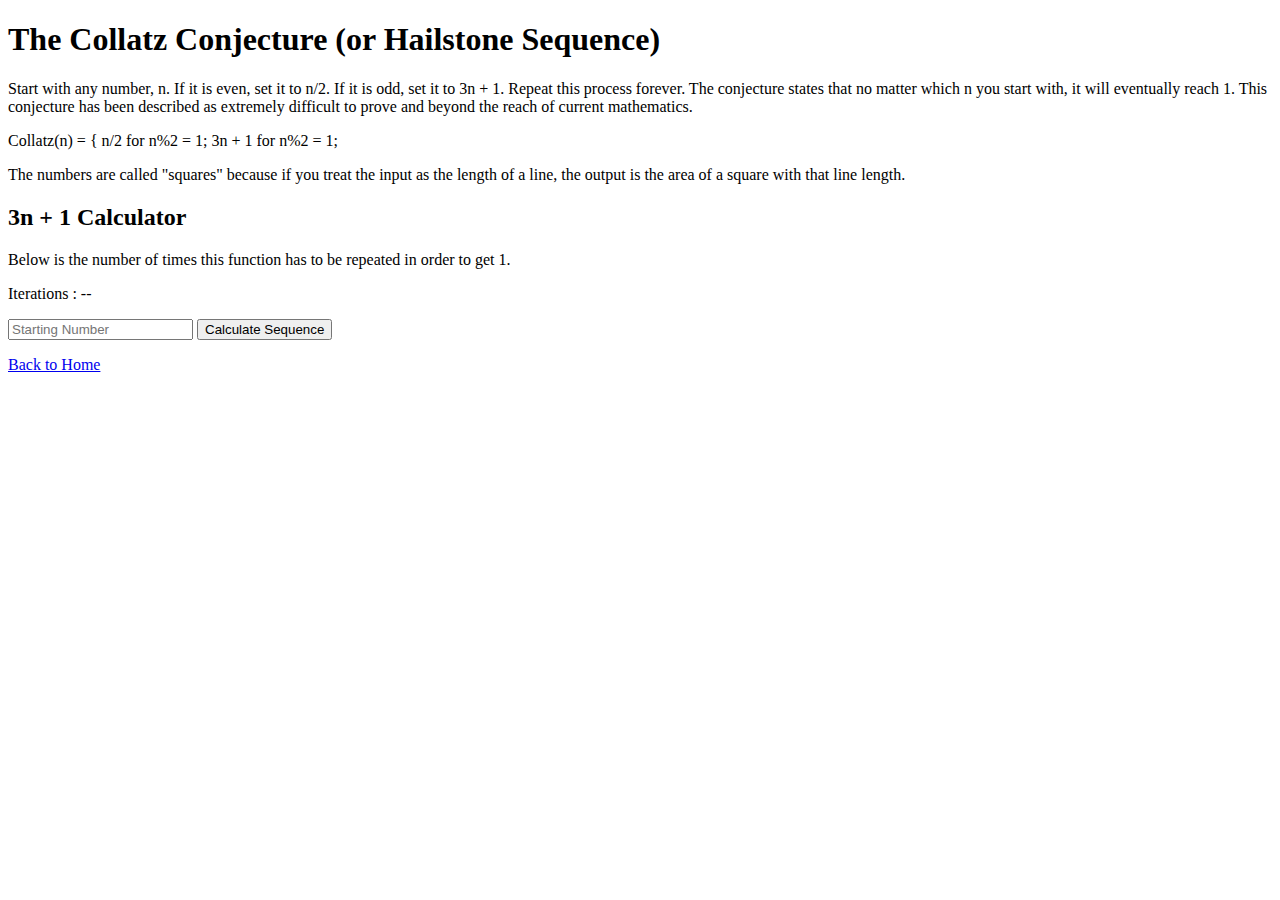
==== views/collatz.html @ edd8d191 "Added working Collatz Conjecture page" ====
<!DOCTYPE html>
<html lang="en">
<head>
	<meta charset="UTF-8">
	<meta name="viewport" content="width=device-width, initial-scale=1.0">
	<meta http-equiv="X-UA-Compatible" content="ie=edge">

	<script src="../scripts/timer.js" charset="utf-8"></script>
	<script src="../scripts/collatz.js" charset="utf-8"></script>
	<script src="https://ajax.googleapis.com/ajax/libs/jquery/3.1.1/jquery.min.js"></script>

	<title>3n + 1</title>
</head>
<body>
	<div id="collatz-content" class="content">
		<div id="collatz-header">
			<h1>The Collatz Conjecture (or Hailstone Sequence)</h1>
			<p>Start with any number, n. If it is even, set it to n/2. If it is odd, set it to 3n + 1. Repeat this process forever. The conjecture states that no matter which n you start with, it will eventually reach 1. This conjecture has been described as extremely difficult to prove and beyond the reach of current mathematics.</p>
			<p class="math">Collatz(n) = { n/2 for n%2 = 1; 3n + 1 for n%2 = 1;</p>
			<p>The numbers are called "squares" because if you treat the input as the length of a line, the output is the area of a square with that line length.</p>

			<!-- TODO: add following pics:
				3n+1 graph -->
		</div>
		<div id="collatz-calculator">
			<h2>3n + 1 Calculator</h2>
			<p>Below is the number of times this function has to be repeated in order to get 1.</p>
			<p id="collatz-iters">Iterations : --</p>
			<input type="number" id="collatz-in" min="1" step="1" placeholder="Starting Number">
			<input type="button" value="Calculate Sequence" onclick="execHail()">
			<p id="collatz-out"></p>
			<p id="collatz-time"></p>
		</div>
	</div>
	<footer>
		<a href="../index.html">Back to Home</a>
	</footer>
</body>
</html>
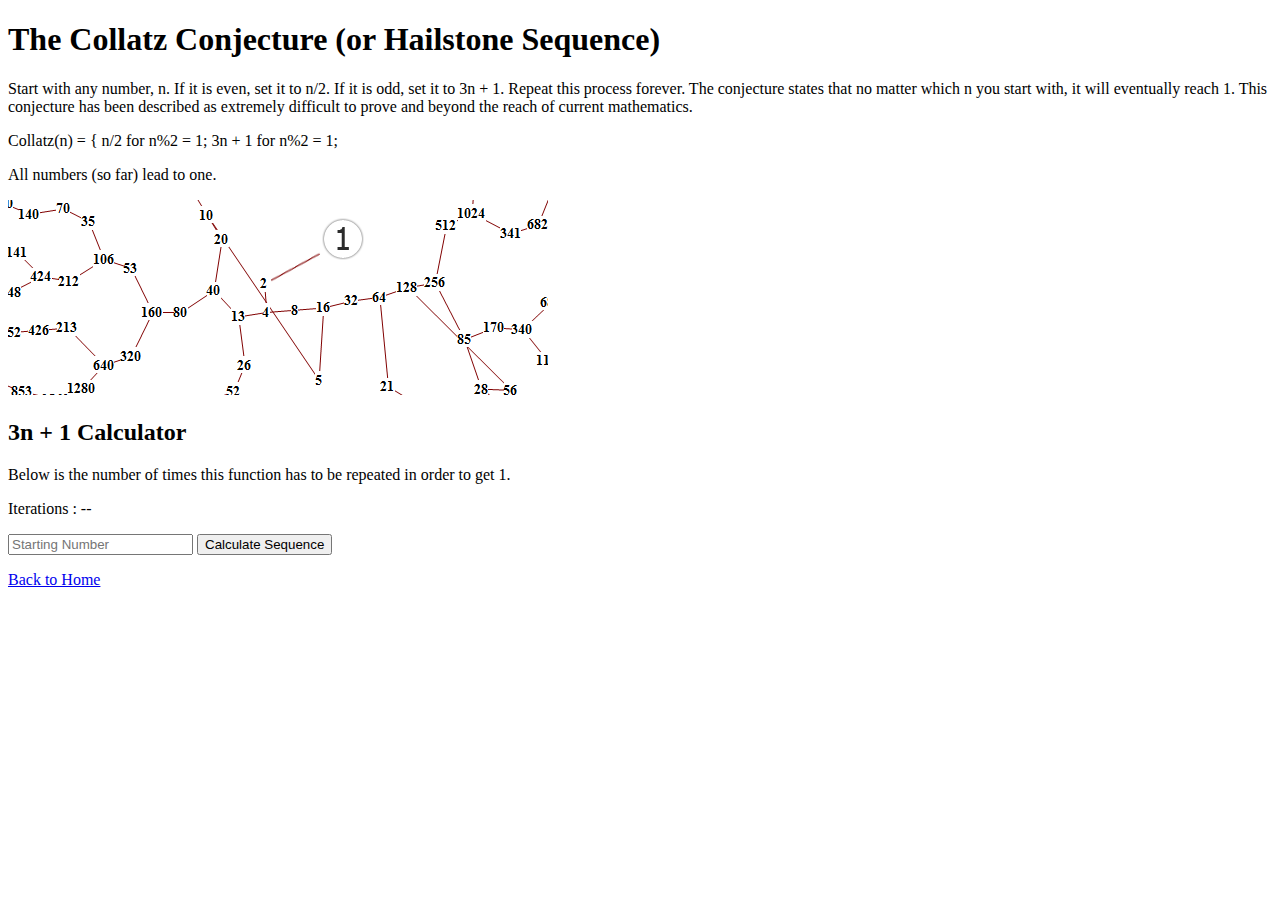
==== commit 3aceaab8: "Added pics and cited sources, started reformatting html" ====
--- a/views/collatz.html
+++ b/views/collatz.html
@@ -17,16 +17,16 @@
 			<h1>The Collatz Conjecture (or Hailstone Sequence)</h1>
 			<p>Start with any number, n. If it is even, set it to n/2. If it is odd, set it to 3n + 1. Repeat this process forever. The conjecture states that no matter which n you start with, it will eventually reach 1. This conjecture has been described as extremely difficult to prove and beyond the reach of current mathematics.</p>
 			<p class="math">Collatz(n) = { n/2 for n%2 = 1; 3n + 1 for n%2 = 1;</p>
-			<p>The numbers are called "squares" because if you treat the input as the length of a line, the output is the area of a square with that line length.</p>
+			<p>All numbers (so far) lead to one.</p>
 
-			<!-- TODO: add following pics:
-				3n+1 graph -->
+			<!-- http://www.mathblog.dk/files/2012/04/uva100header.png -->
+			<img src="../img/hailstone-web.png" alt="">
 		</div>
 		<div id="collatz-calculator">
 			<h2>3n + 1 Calculator</h2>
 			<p>Below is the number of times this function has to be repeated in order to get 1.</p>
 			<p id="collatz-iters">Iterations : --</p>
-			<input type="number" id="collatz-in" min="1" step="1" placeholder="Starting Number">
+			<input type="number" id="collatz-in" min="1" max="Number.MAX_SAFE_INTEGER" step="1" placeholder="Starting Number">
 			<input type="button" value="Calculate Sequence" onclick="execHail()">
 			<p id="collatz-out"></p>
 			<p id="collatz-time"></p>
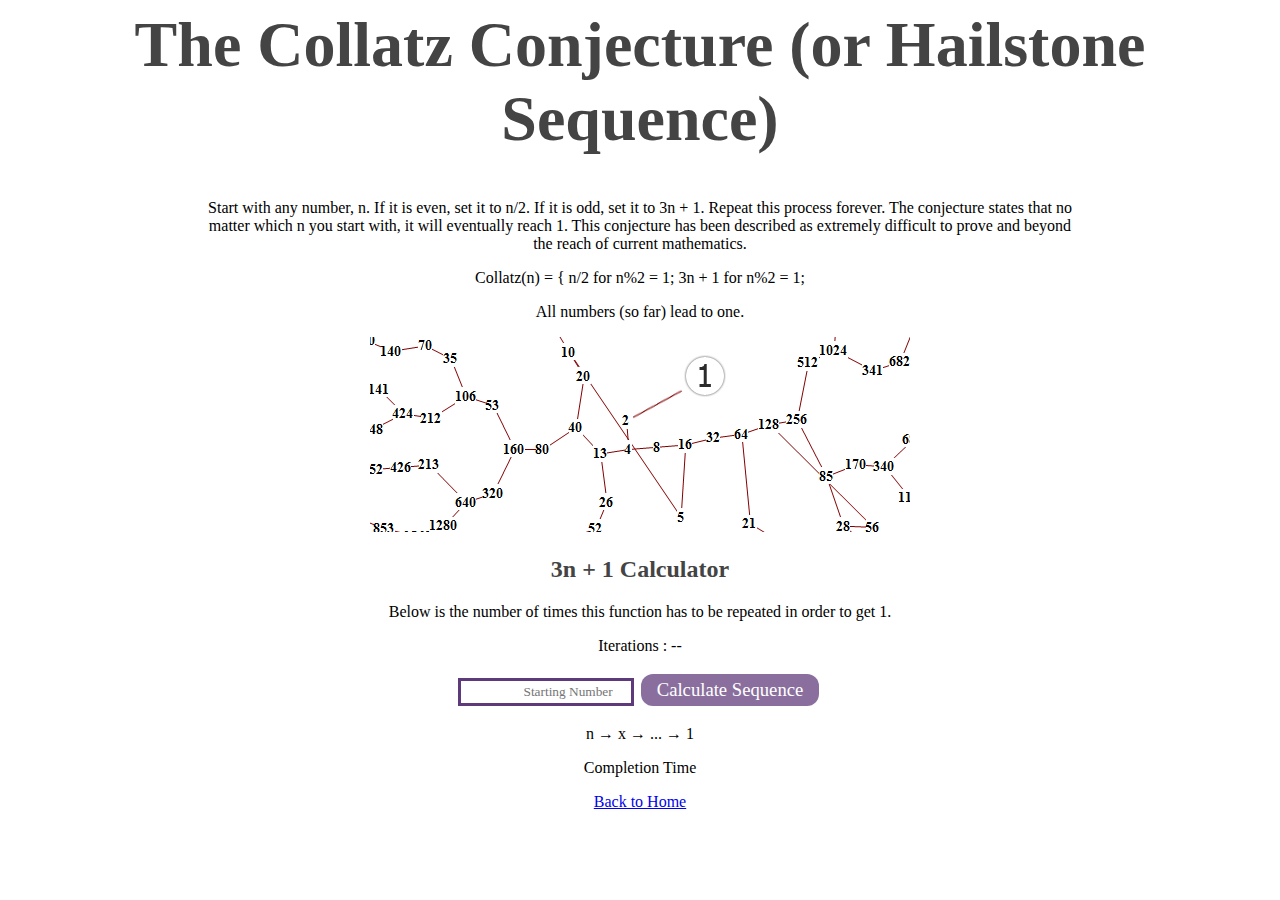
==== commit f779dfce: "Finished rewriting tables, wrapped it all up in CSS" ====
--- a/views/collatz.html
+++ b/views/collatz.html
@@ -9,28 +9,27 @@
 	<script src="../scripts/collatz.js" charset="utf-8"></script>
 	<script src="https://ajax.googleapis.com/ajax/libs/jquery/3.1.1/jquery.min.js"></script>
 
+	<link rel="stylesheet" href="../css/sub.css">
 	<title>3n + 1</title>
 </head>
 <body>
-	<div id="collatz-content" class="content">
-		<div id="collatz-header">
-			<h1>The Collatz Conjecture (or Hailstone Sequence)</h1>
-			<p>Start with any number, n. If it is even, set it to n/2. If it is odd, set it to 3n + 1. Repeat this process forever. The conjecture states that no matter which n you start with, it will eventually reach 1. This conjecture has been described as extremely difficult to prove and beyond the reach of current mathematics.</p>
-			<p class="math">Collatz(n) = { n/2 for n%2 = 1; 3n + 1 for n%2 = 1;</p>
-			<p>All numbers (so far) lead to one.</p>
+	<div id="collatz-header">
+		<h1>The Collatz Conjecture (or Hailstone Sequence)</h1>
+		<p class="description">Start with any number, n. If it is even, set it to n/2. If it is odd, set it to 3n + 1. Repeat this process forever. The conjecture states that no matter which n you start with, it will eventually reach 1. This conjecture has been described as extremely difficult to prove and beyond the reach of current mathematics.</p>
+		<p class="math">Collatz(n) = { n/2 for n%2 = 1; 3n + 1 for n%2 = 1;</p>
+		<p>All numbers (so far) lead to one.</p>
 
-			<!-- http://www.mathblog.dk/files/2012/04/uva100header.png -->
-			<img src="../img/hailstone-web.png" alt="">
-		</div>
-		<div id="collatz-calculator">
-			<h2>3n + 1 Calculator</h2>
-			<p>Below is the number of times this function has to be repeated in order to get 1.</p>
-			<p id="collatz-iters">Iterations : --</p>
-			<input type="number" id="collatz-in" min="1" max="Number.MAX_SAFE_INTEGER" step="1" placeholder="Starting Number">
-			<input type="button" value="Calculate Sequence" onclick="execHail()">
-			<p id="collatz-out"></p>
-			<p id="collatz-time"></p>
-		</div>
+		<!-- http://www.mathblog.dk/files/2012/04/uva100header.png -->
+		<img src="../img/hailstone-web.png" alt="">
+	</div>
+	<div id="collatz-calculator">
+		<h2>3n + 1 Calculator</h2>
+		<p>Below is the number of times this function has to be repeated in order to get 1.</p>
+		<p id="collatz-iters">Iterations : --</p>
+		<input type="number" id="collatz-in" min="1" max="Number.MAX_SAFE_INTEGER" step="1" placeholder="Starting Number">
+		<input type="button" value="Calculate Sequence" onclick="execHail()">
+		<p id="collatz-out">n &rarr; x &rarr; ... &rarr; 1</p>
+		<p id="collatz-time">Completion Time</p>
 	</div>
 	<footer>
 		<a href="../index.html">Back to Home</a>
--- a/css/sub.css
+++ b/css/sub.css
@@ -0,0 +1,61 @@
+body {
+	font-family: 'FuturaExtended';
+	text-align: center;
+}
+h1 {
+	font-family: "Afta Serif";
+	color: #444444;
+	margin-top: 0px;
+	font-size: 48pt;
+}
+h2 {
+	color: #444444;
+}
+.description {
+	padding: 0px 200px;
+}
+.spacer {
+	margin: 50px;
+}
+.row {
+    clear:both;
+}
+.left{
+	margin-left: 15vw;
+}
+.right {
+	/*margin-right: 10vw;*/
+}
+.left, .center, .right{
+    float:left;
+    width:32%;
+}
+.math {
+	font-family: "Consolas";
+}
+input {
+	font-family: "FuturaExtended";
+}
+input[type=text], input[type=number] {
+	border-style: solid;
+	border-width: 3px;
+	border-color: rgb(94, 58, 122);
+	padding: 3px;
+	text-align: right;
+}
+input[type=button] {
+	font-family: "FuturaExtended";
+	font-size: 14pt;
+	border-radius: 12px;
+	border: none;
+	padding: 5px 16px 5px 16px;
+	margin: 3px;
+	background-color: rgba(94, 58, 122, 0.73);
+	color: white;
+}
+input[type=button]:hover {
+	background-color: rgb(94, 58, 122);
+}
+input[type=button]:active {
+	background-color: rgb(69, 1, 83);
+}
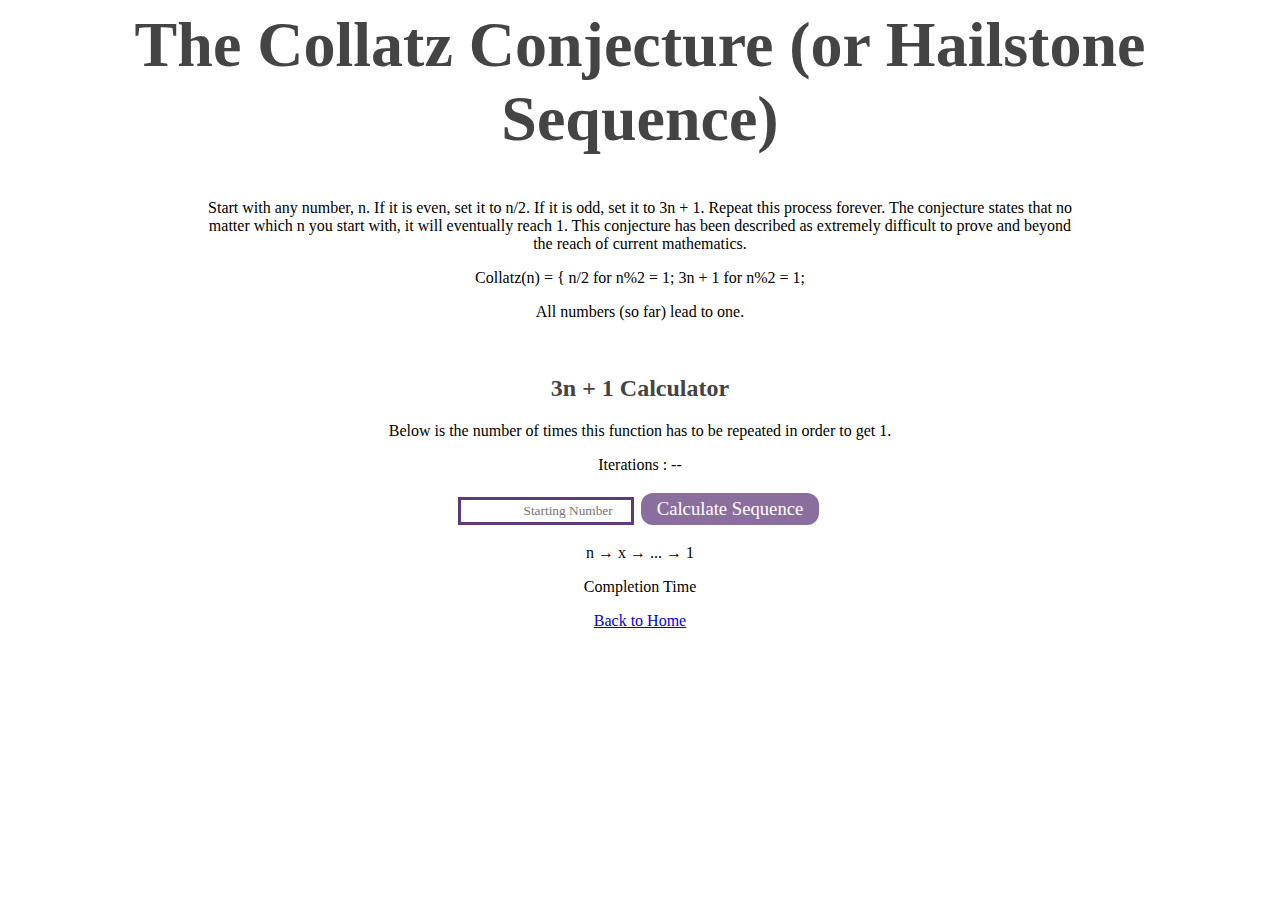
==== commit 6e30eb4a: "Outsourced images to imgur" ====
--- a/views/collatz.html
+++ b/views/collatz.html
@@ -20,7 +20,7 @@
 		<p>All numbers (so far) lead to one.</p>
 
 		<!-- http://www.mathblog.dk/files/2012/04/uva100header.png -->
-		<img src="../img/hailstone-web.png" alt="">
+		<img src="http://i.imgur.com/30pBVwM.png" alt="">
 	</div>
 	<div id="collatz-calculator">
 		<h2>3n + 1 Calculator</h2>
--- a/css/sub.css
+++ b/css/sub.css
@@ -58,4 +58,5 @@
 }
 input[type=button]:active {
 	background-color: rgb(69, 1, 83);
+	border: none;
 }
